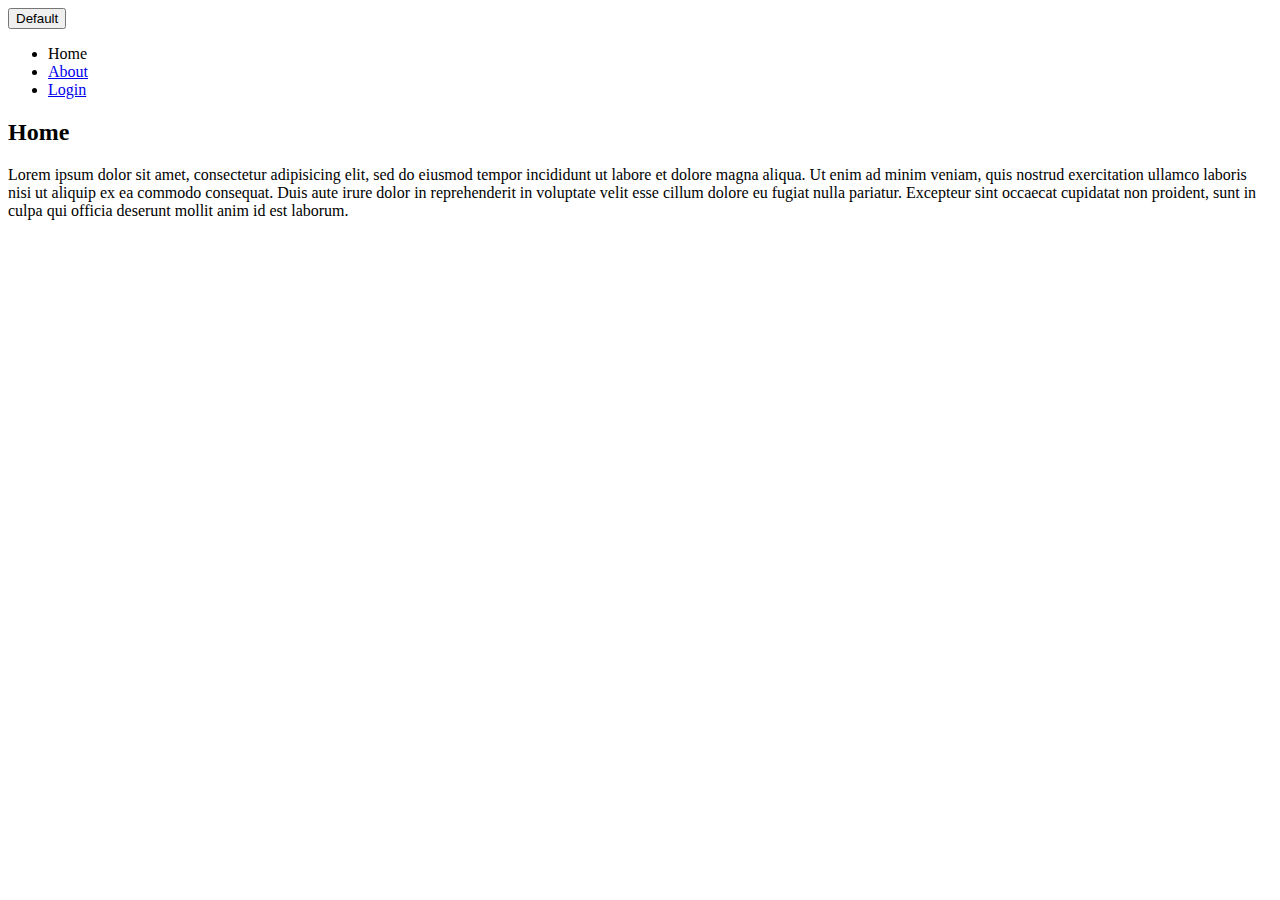
==== Section 6 - CSS/index.html @ a3cdbbb2 "Added project files for CSS" ====
<!DOCTYPE html>
<html>
<head>
  <title>My first website!</title>
</head>
<body>
  <button class="btn btn-primary">Default</button>
  <header>
    <nav>
      <ul>
        <li>Home</li>
        <li><a href="about.html">About</a></li>
        <li><a href="login.html">Login</a></li>
      </ul>
    </nav>
  </header>
  <section>
    <h2>Home</h2>
    <p>Lorem ipsum dolor sit amet, consectetur adipisicing elit, sed do eiusmod
    tempor incididunt ut labore et dolore magna aliqua. Ut enim ad minim veniam,
    quis nostrud exercitation ullamco laboris nisi ut aliquip ex ea commodo
    consequat. Duis aute irure dolor in reprehenderit in voluptate velit esse
    cillum dolore eu fugiat nulla pariatur. Excepteur sint occaecat cupidatat non
    proident, sunt in culpa qui officia deserunt mollit anim id est laborum.</p>
  </section>
</body>
</html>
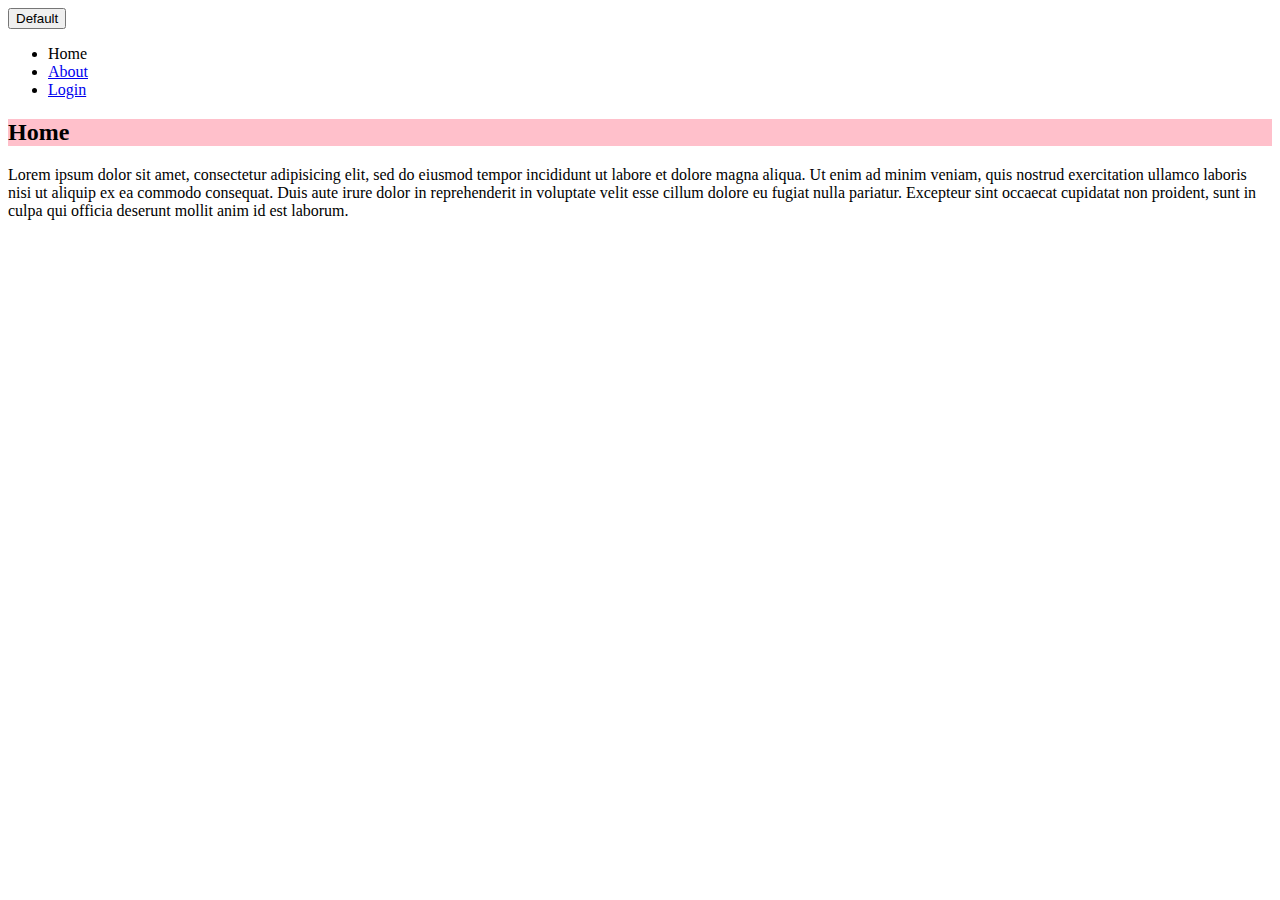
==== commit cf7c5625: "Added basic CSS of background color" ====
--- a/Section 6 - CSS/index.html
+++ b/Section 6 - CSS/index.html
@@ -3,6 +3,7 @@
 <html>
 <head>
   <title>My first website!</title>
+  <link rel="stylesheet" type="text/css" href="style.css">
 </head>
 <body>
   <button class="btn btn-primary">Default</button>
--- a/Section 6 - CSS/style.css
+++ b/Section 6 - CSS/style.css
@@ -0,0 +1,3 @@
+h2 {
+    background-color: pink;
+}